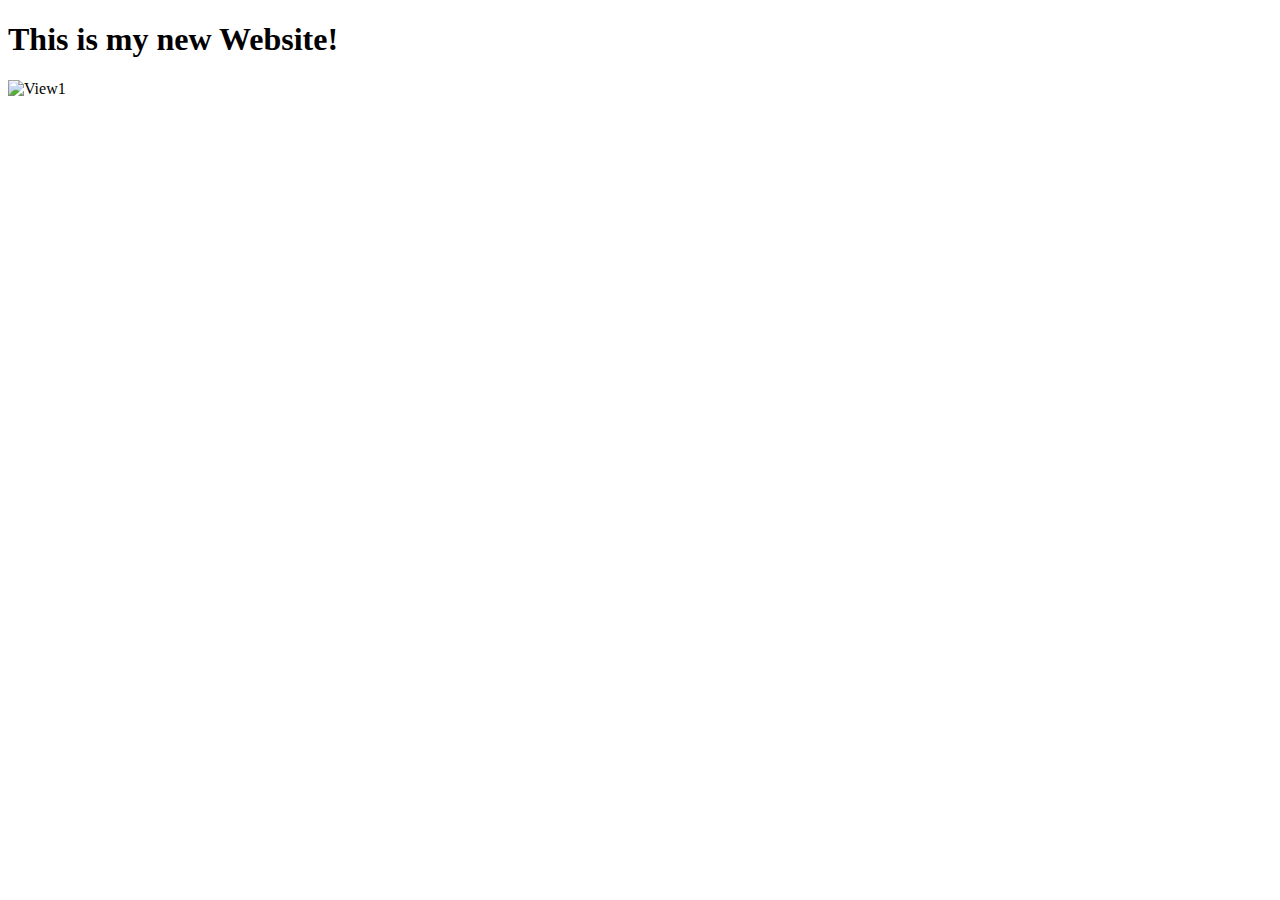
==== index.html @ 72d946fe "Update index.html" ====
<!DOCTYPE html>
<html>
    <head>
        <title>My Website</title>
    </head>
    <body>
        <h1>This is my new Website!</h1>
        <img src="https://images.unsplash.com/photo-1602954580005-2f1949c81ab5?ixid=MnwxMjA3fDB8MHxzZWFyY2h8M3x8bmljZSUyMHZpZXd8ZW58MHx8MHx8&ixlib=rb-1.2.1&w=1000&q=80" title="View1"> 
    </body>
</html>
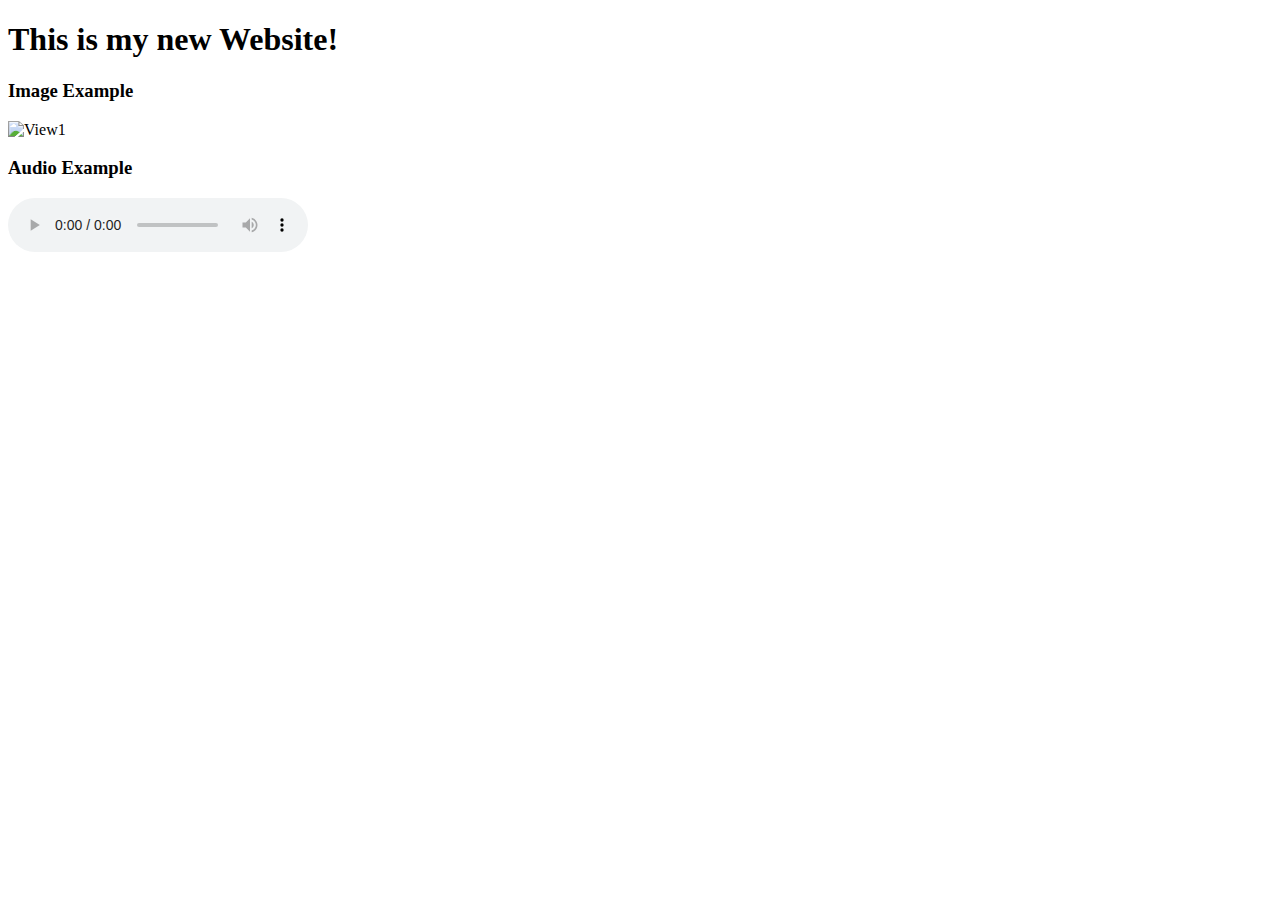
==== commit db3a1ab7: "Update index.html" ====
--- a/index.html
+++ b/index.html
@@ -5,6 +5,11 @@
     </head>
     <body>
         <h1>This is my new Website!</h1>
-        <img src="https://images.unsplash.com/photo-1602954580005-2f1949c81ab5?ixid=MnwxMjA3fDB8MHxzZWFyY2h8M3x8bmljZSUyMHZpZXd8ZW58MHx8MHx8&ixlib=rb-1.2.1&w=1000&q=80" title="View1"> 
+        <h3>Image Example</h3>
+        <img src="https://images.unsplash.com/photo-1602954580005-2f1949c81ab5?ixid=MnwxMjA3fDB8MHxzZWFyY2h8M3x8bmljZSUyMHZpZXd8ZW58MHx8MHx8&ixlib=rb-1.2.1&w=1000&q=80" title="View1", width="300">
+        <h3>Audio Example</h3>
+        <audio controls>
+            <source src="exampleAudio.mp3" type="audio/mpeg">
+        </audio>
     </body>
 </html>
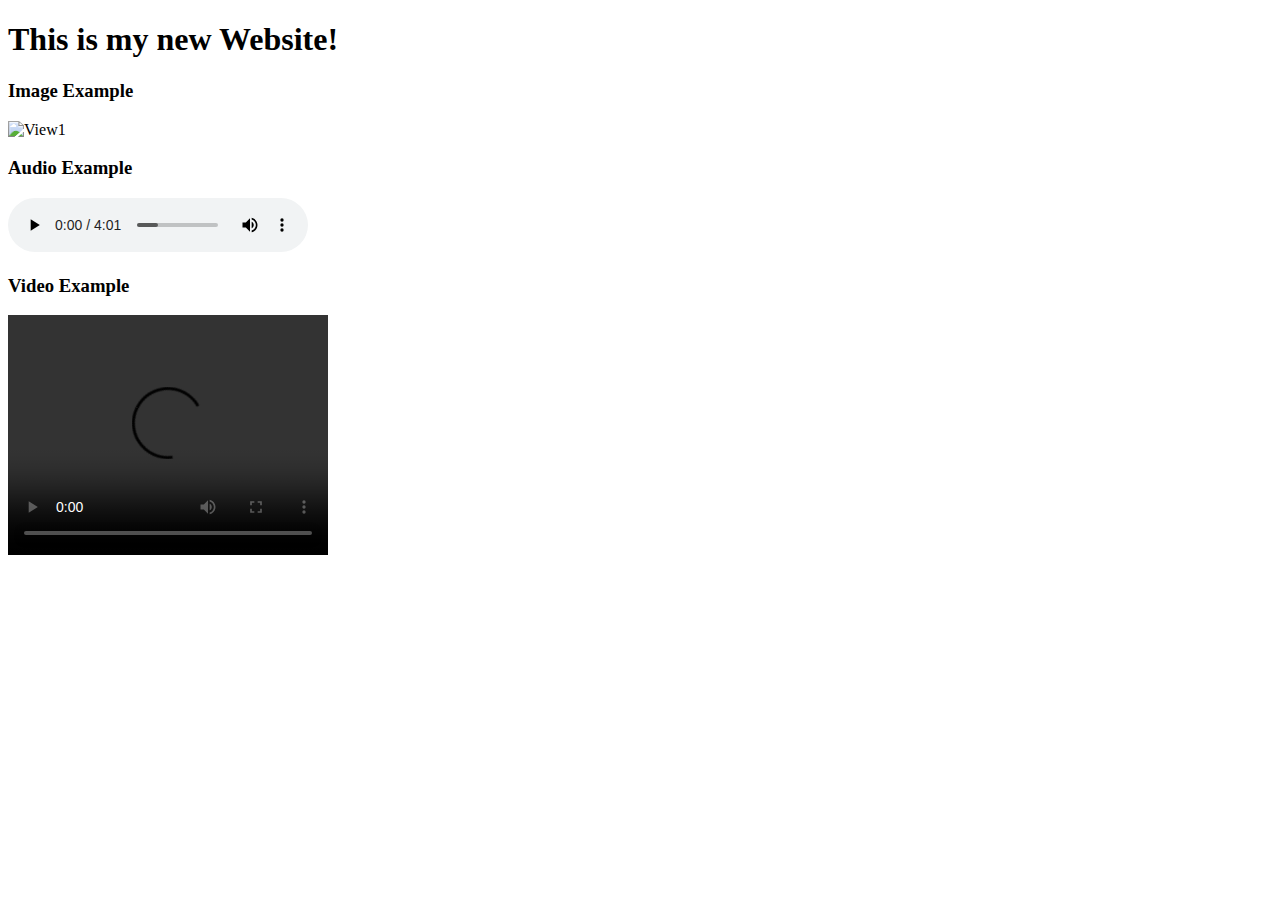
==== commit bb054fb7: "Update index.html" ====
--- a/index.html
+++ b/index.html
@@ -11,5 +11,9 @@
         <audio controls>
             <source src="exampleAudio.mp3" type="audio/mpeg">
         </audio>
+        <h3>Video Example</h3>
+        <video width="320" height="240" controls>
+            <source src="exampleVideo.mp4" type="video/mp4">
+        </video>
     </body>
 </html>
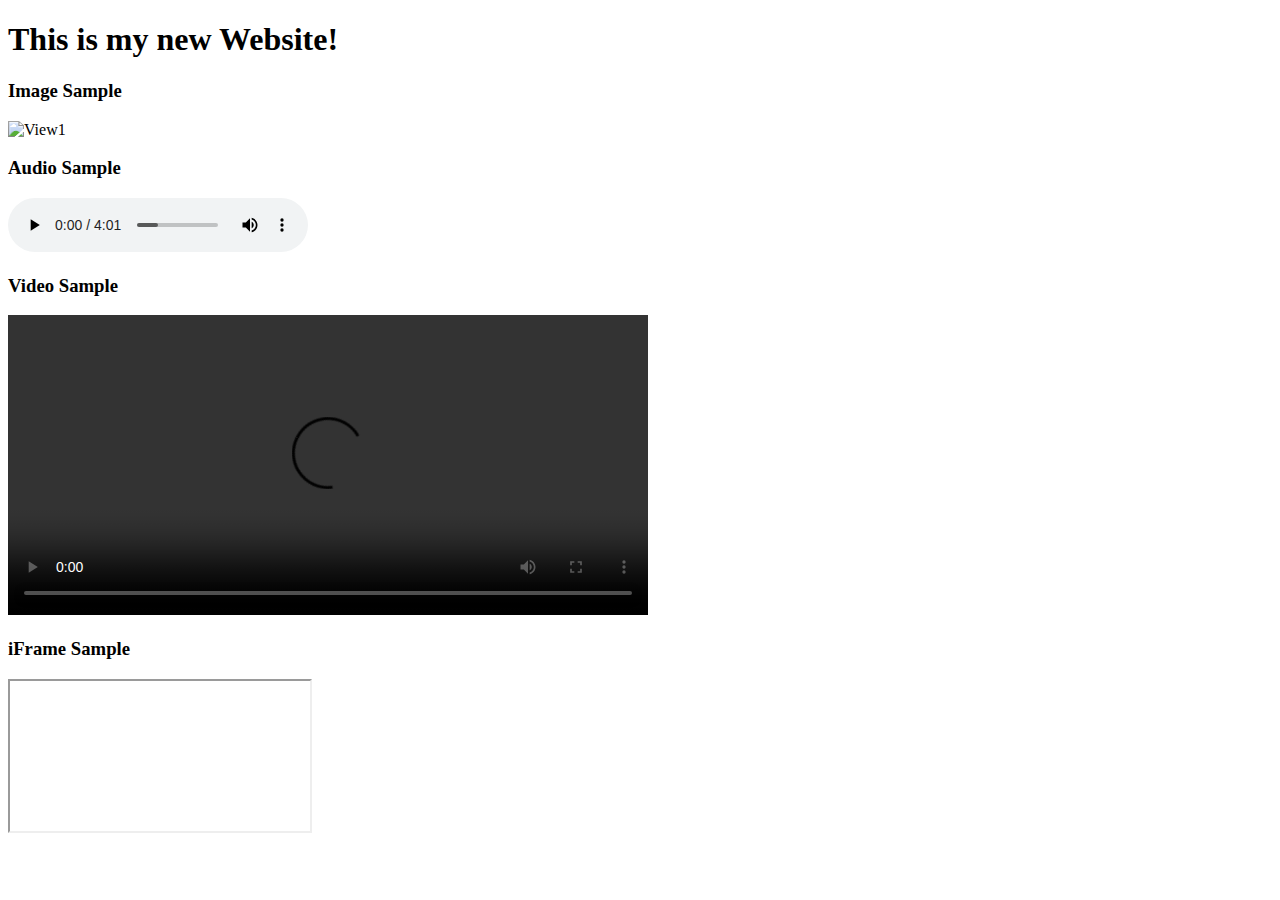
==== commit 144d3ccf: "new" ====
--- a/index.html
+++ b/index.html
@@ -5,15 +5,17 @@
     </head>
     <body>
         <h1>This is my new Website!</h1>
-        <h3>Image Example</h3>
-        <img src="https://images.unsplash.com/photo-1602954580005-2f1949c81ab5?ixid=MnwxMjA3fDB8MHxzZWFyY2h8M3x8bmljZSUyMHZpZXd8ZW58MHx8MHx8&ixlib=rb-1.2.1&w=1000&q=80" title="View1", width="300">
-        <h3>Audio Example</h3>
+        <h3>Image Sample</h3>
+        <img src="https://travel.mqcdn.com/mapquest/travel/wp-content/uploads/2020/06/GettyImages-1211212607.jpg" title="View1", width="500">
+        <h3>Audio Sample</h3>
         <audio controls>
             <source src="exampleAudio.mp3" type="audio/mpeg">
         </audio>
-        <h3>Video Example</h3>
-        <video width="320" height="240" controls>
+        <h3>Video Sample</h3>
+        <video width="640" height="300" controls>
             <source src="exampleVideo.mp4" type="video/mp4">
         </video>
+        <h3>iFrame Sample</h3>
+        <iframe></iframe>
     </body>
 </html>
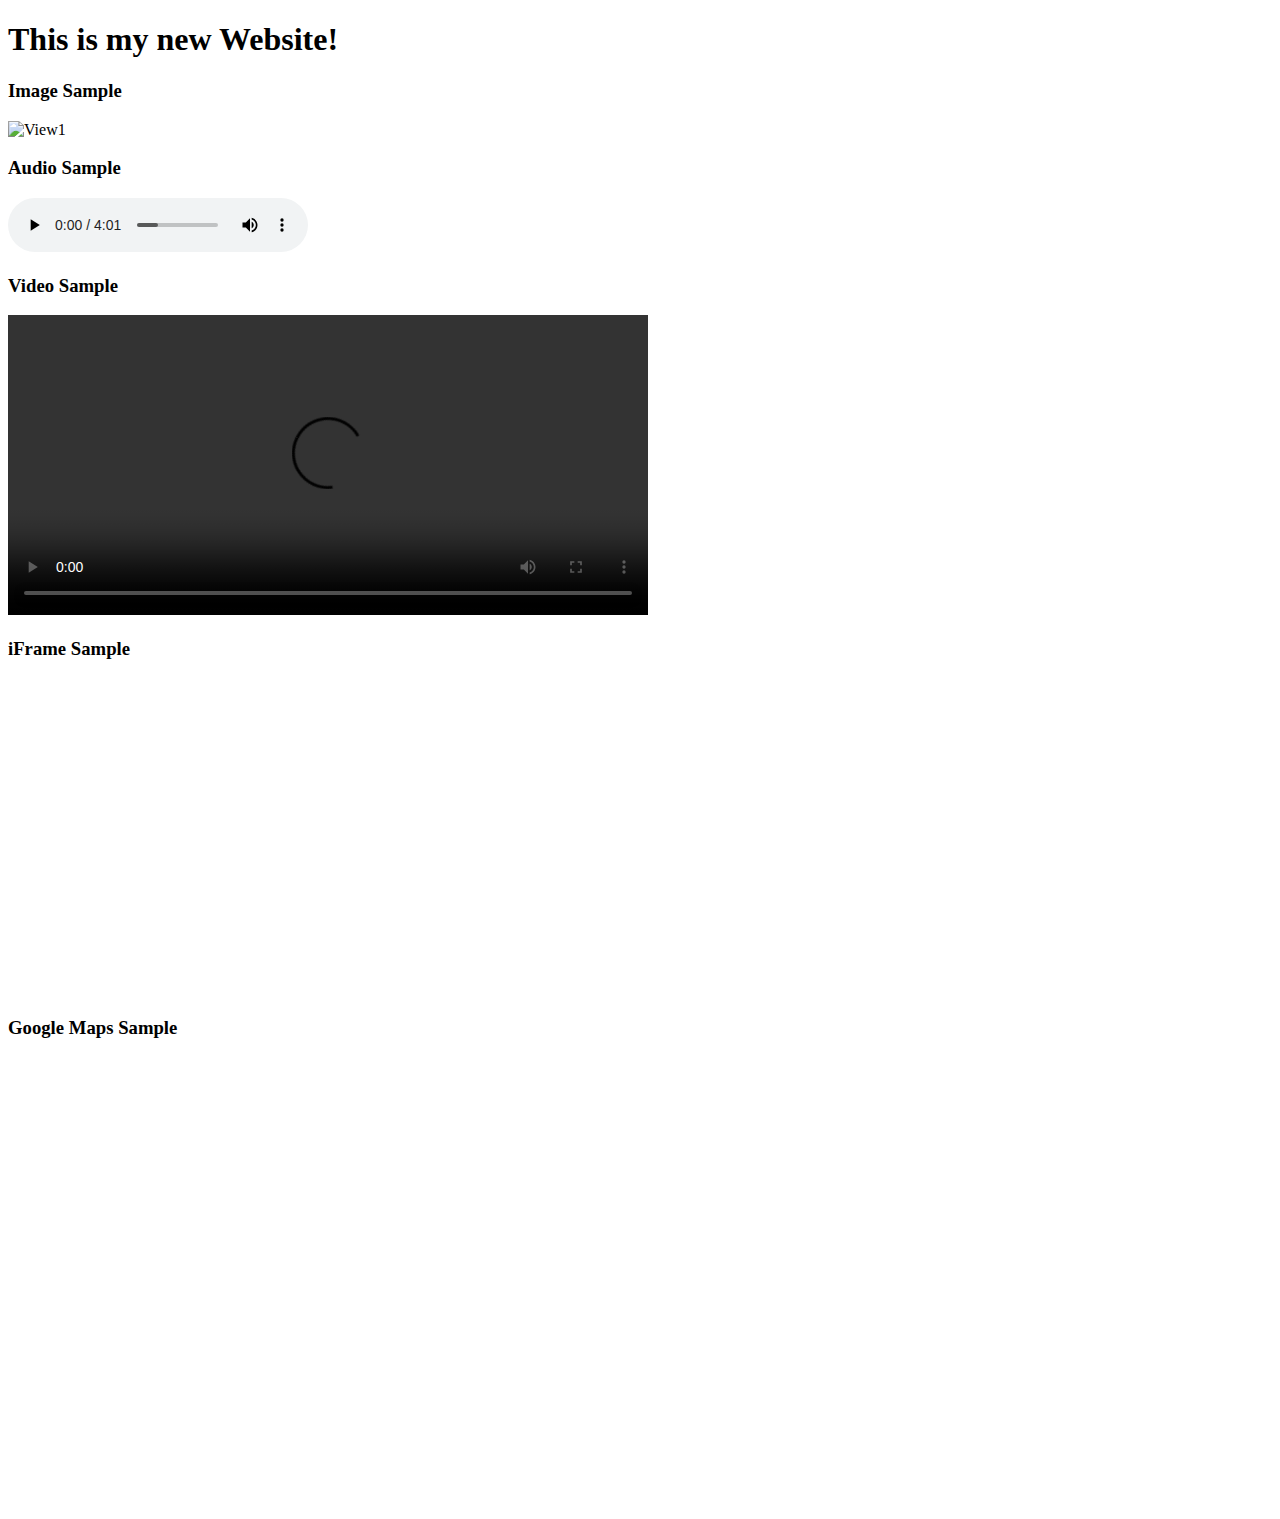
==== commit 15d083fc: "new" ====
--- a/index.html
+++ b/index.html
@@ -16,6 +16,8 @@
             <source src="exampleVideo.mp4" type="video/mp4">
         </video>
         <h3>iFrame Sample</h3>
-        <iframe></iframe>
+        <iframe width="560" height="315" src="https://www.youtube-nocookie.com/embed/L7OLY4HCctQ" title="YouTube video player" frameborder="0" allow="accelerometer; autoplay; clipboard-write; encrypted-media; gyroscope; picture-in-picture" allowfullscreen></iframe>
+        <h3>Google Maps Sample</h3>
+        <iframe src="https://www.google.com/maps/embed?pb=!1m14!1m12!1m3!1d4607.662234294866!2d-122.30770322233468!3d47.65556110898343!2m3!1f0!2f0!3f0!3m2!1i1024!2i768!4f13.1!5e0!3m2!1sen!2sus!4v1633672839386!5m2!1sen!2sus" width="600" height="450" style="border:0;" allowfullscreen="true" loading="lazy" title="UW"></iframe>
     </body>
 </html>
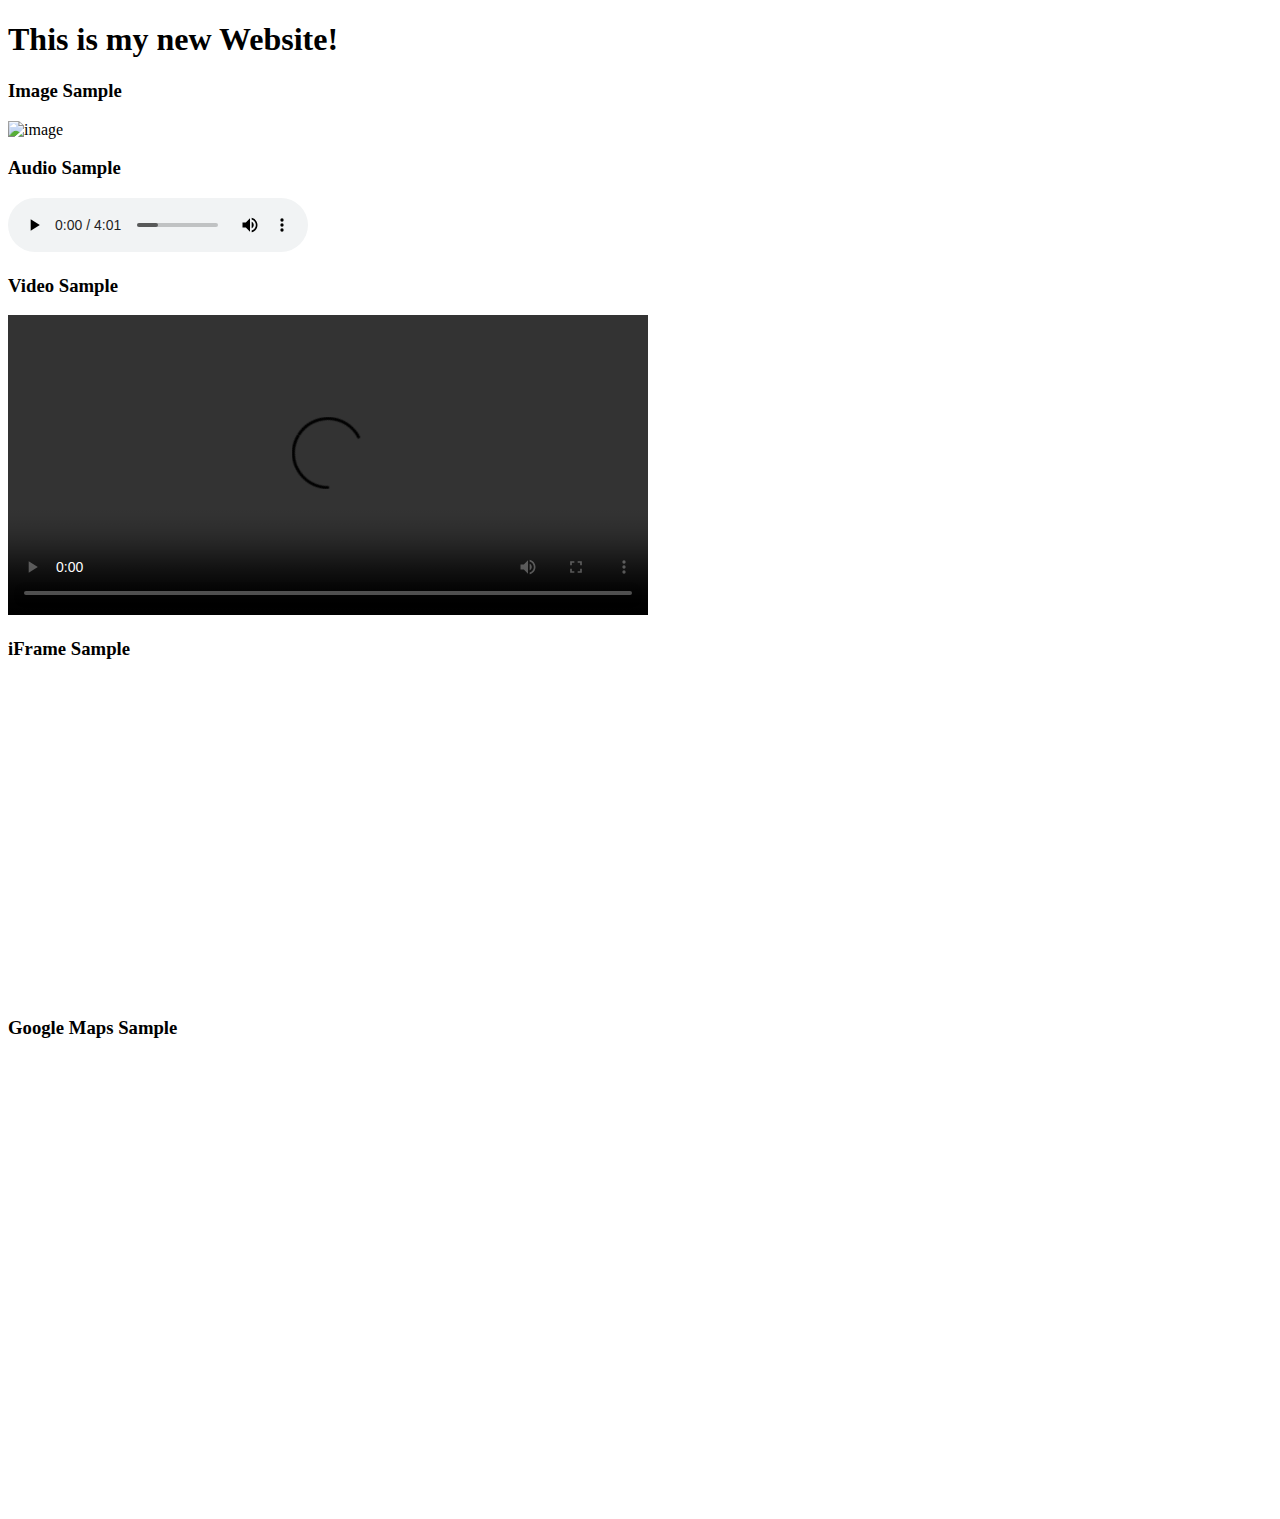
==== commit 27a533f2: "new" ====
--- a/index.html
+++ b/index.html
@@ -1,12 +1,12 @@
 <!DOCTYPE html>
-<html>
+<html lang="en">
     <head>
         <title>My Website</title>
     </head>
     <body>
         <h1>This is my new Website!</h1>
         <h3>Image Sample</h3>
-        <img src="https://travel.mqcdn.com/mapquest/travel/wp-content/uploads/2020/06/GettyImages-1211212607.jpg" title="View1", width="500">
+        <img src="https://travel.mqcdn.com/mapquest/travel/wp-content/uploads/2020/06/GettyImages-1211212607.jpg" title="View1" width="500" alt="image">
         <h3>Audio Sample</h3>
         <audio controls>
             <source src="exampleAudio.mp3" type="audio/mpeg">
